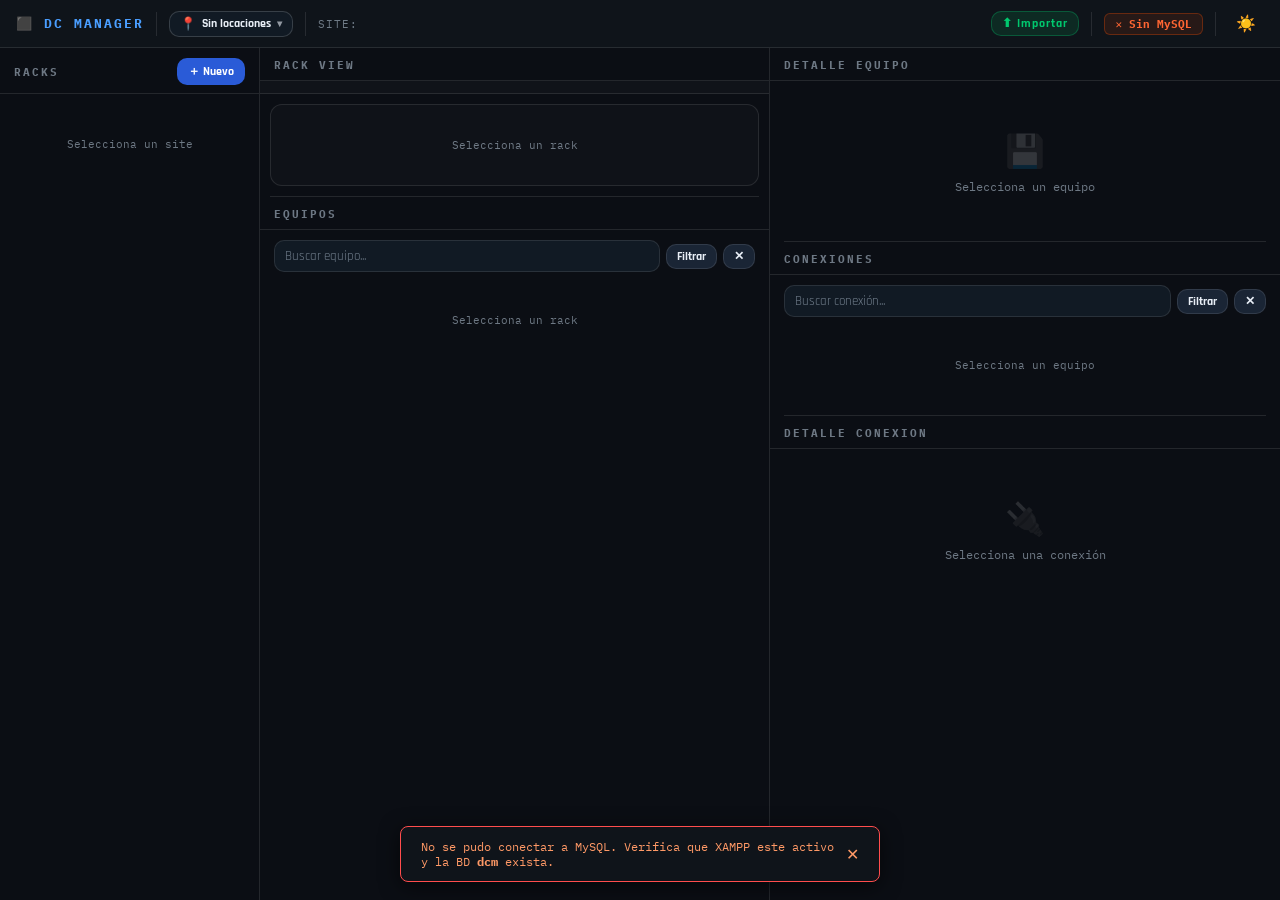
==== dcm/index.html @ 929a7207 "Add files via upload" ====
<!DOCTYPE html>
<html lang="es">
<head>
  <meta charset="UTF-8">
  <meta name="viewport" content="width=device-width, initial-scale=1.0">
  <meta name="theme-color" content="#0f141a">
  <meta name="description" content="Gestión visual de racks, equipos y conexiones de Data Center">
  <meta name="apple-mobile-web-app-capable" content="yes">
  <meta name="apple-mobile-web-app-status-bar-style" content="black-translucent">
  <meta name="apple-mobile-web-app-title" content="DCManager">
  <title>Data Center Manager</title>
  <link rel="manifest" href="manifest.json">
  <link rel="apple-touch-icon" href="icons/icon-192.png">
  <link rel="icon" type="image/png" sizes="192x192" href="icons/icon-192.png">
  <link rel="stylesheet" href="styles.css">
</head>
<body>

<div id="app">

  <!-- ── TOPBAR ──────────────────────────────────────── -->
  <header id="topbar">
    <div class="topbar-logo">⬛ DC Manager</div>
    <div class="topbar-sep"></div>

    <!-- Locacion dropdown -->
    <div id="locacionDropdownWrap"></div>

    <div class="topbar-sep"></div>
    <span class="topbar-site-label">SITE:</span>
    <div class="site-btns" id="siteBtns"></div>
    <div class="topbar-spacer"></div>

    <!-- Importar -->
    <button class="btn sm btn-import" id="btnImport" title="Importar CSV [Alt+I]">⬆ Importar</button>
    <div class="topbar-sep"></div>

    <!-- Indicador MySQL -->
    <span id="syncStatus" class="sync-badge sync-loading">⟳ Conectando…</span>
    <div class="topbar-sep"></div>

    <button class="btn-theme" id="btnTheme" title="Cambiar tema [Alt+T]">☀️</button>
  </header>

  <!-- ── PANEL IZQUIERDO — Lista de Racks ────────────── -->
  <aside id="panel-left">
    <div class="panel-header">
      <span class="panel-title">RACKS</span>
      <button class="btn sm primary" id="btnNewRack" title="Nuevo rack [Alt+R]">＋ Nuevo</button>
    </div>
    <div class="panel-content">
      <div id="rackList" class="rack-list"></div>
    </div>
  </aside>

  <!-- ── PANEL CENTRAL ────────────────────────────────── -->
  <main id="panel-mid">

    <div id="rackViewPanel">
      <div class="panel-header">
        <span class="panel-title" id="rackViewTitle">RACK VIEW</span>
        <button class="btn sm" id="btnEditRack"  style="display:none" title="Editar rack">✏ Rack</button>
        <button class="btn sm primary" id="btnNewEquipo" style="display:none" title="Nuevo equipo [Alt+E]">＋ Equipo</button>
      </div>
      <div id="rackStats" class="rack-stats"></div>
      <div style="padding: 10px;">
        <div id="rackCanvas" class="rack-frame">
          <div class="empty-state">Selecciona un rack en la columna izquierda</div>
        </div>
      </div>
    </div>

    <div class="sep" style="margin: 0 10px;"></div>

    <div>
      <div class="panel-header">
        <span class="panel-title" id="equiposTitle">EQUIPOS</span>
      </div>
      <div class="panel-content">
        <div class="search-row">
          <input type="text" id="searchEq" placeholder="Buscar equipo..." title="Buscar [Ctrl+F]">
          <button class="btn sm" onclick="filterEquipos()">Filtrar</button>
          <button class="btn sm" onclick="clearEquipoFilter()">✕</button>
        </div>
        <div id="equipoList"></div>
      </div>
    </div>

  </main>

  <!-- ── PANEL DERECHO ────────────────────────────────── -->
  <aside id="panel-right">

    <div>
      <div class="panel-header">
        <span class="panel-title">DETALLE EQUIPO</span>
        <button class="btn sm" id="btnEditEquipo" style="display:none" title="Editar equipo">✏ Editar</button>
      </div>
      <div class="panel-content" id="equipoDetail">
        <div class="placeholder">
          <div class="placeholder-icon">💾</div>
          Selecciona un equipo
        </div>
      </div>
    </div>

    <div class="sep" style="margin: 0 14px;"></div>

    <div>
      <div class="panel-header">
        <span class="panel-title" id="conexTitle">CONEXIONES</span>
        <button class="btn sm primary" id="btnNewConex" style="display:none" onclick="openConexModal(null)" title="Nueva conexión [Alt+C]">＋</button>
      </div>
      <div class="panel-content">
        <div class="search-row">
          <input type="text" id="searchConn" placeholder="Buscar conexión...">
          <button class="btn sm" onclick="filterConexiones()">Filtrar</button>
          <button class="btn sm" onclick="clearConnFilter()">✕</button>
        </div>
        <div id="conexList"></div>
      </div>
    </div>

    <div class="sep" style="margin: 0 14px;"></div>

    <div>
      <div class="panel-header">
        <span class="panel-title">DETALLE CONEXION</span>
      </div>
      <div class="panel-content" id="conexDetail">
        <div class="placeholder">
          <div class="placeholder-icon">🔌</div>
          Selecciona una conexión
        </div>
      </div>
    </div>

  </aside>
</div>

<!-- ── MODAL OVERLAY ──────────────────────────────────── -->
<div id="overlay">
  <div class="modal" id="modal">
    <div class="modal-header">
      <span class="modal-title" id="modalTitle">—</span>
      <button class="modal-close" onclick="closeModal()" title="Cerrar [Esc]">✕</button>
    </div>
    <div class="modal-body"   id="modalBody"></div>
    <div class="modal-footer" id="modalFooter"></div>
  </div>
</div>

<script type="module" src="app.js"></script>
</body>
</html>
---- dcm/styles.css ----
/* =========================================================
   styles.css — Data Center Manager PWA
   Inspirado fielmente en el Styles.css original JavaFX
========================================================= */

@import url('https://fonts.googleapis.com/css2?family=Share+Tech+Mono&family=Rajdhani:wght@400;600;700&family=IBM+Plex+Mono:wght@400;700&display=swap');

/* ── Reset + Variables ──────────────────────────────────── */
*, *::before, *::after { box-sizing: border-box; margin: 0; padding: 0; }

:root {
  /* Dark theme (default) */
  --bg:          #0b0e14;
  --bg2:         #0f141a;
  --bg3:         #111a24;
  --bg4:         #1a2535;
  --border:      rgba(255,255,255,0.10);
  --border2:     rgba(255,255,255,0.16);
  --text:        #e8eef6;
  --text2:       #c0cfe0;
  --text3:       rgba(192,207,224,0.55);
  --accent:      #2a5bd7;
  --accent2:     #4a9eff;
  --green:       #00c86e;
  --red:         #ff4d00;
  --mono:        'IBM Plex Mono', 'Share Tech Mono', monospace;
  --sans:        'Rajdhani', sans-serif;
  --unit-h:      34px;
  --radius:      10px;
  --transition:  0.18s ease;
}

/* Light theme override */
body.light {
  --bg:      #eef2f7;
  --bg2:     #f0f4f9;
  --bg3:     #ffffff;
  --bg4:     #dde6f0;
  --border:  rgba(0,0,0,0.12);
  --border2: rgba(0,0,0,0.18);
  --text:    #1a2332;
  --text2:   #2a3d55;
  --text3:   rgba(26,35,50,0.45);
  --accent:  #2a5bd7;
  --accent2: #1133aa;
  --green:   #009940;
  --red:     #cc2200;
}

html, body {
  height: 100%; width: 100%;
  font-family: var(--sans);
  font-size: 14px;
  background: var(--bg);
  color: var(--text);
  overflow: hidden;
}

/* ── Layout ─────────────────────────────────────────────── */
#app {
  display: grid;
  grid-template-columns: 260px 1fr 1fr;
  grid-template-rows: 48px 1fr;
  height: 100vh;
}

#topbar {
  grid-column: 1 / -1;
  grid-row: 1;
  background: var(--bg2);
  border-bottom: 1px solid var(--border);
  display: flex;
  align-items: center;
  padding: 0 16px;
  gap: 12px;
  user-select: none;
  z-index: 100;
}

#panel-left  { grid-column: 1; grid-row: 2; border-right: 1px solid var(--border); overflow-y: auto; }
#panel-mid   { grid-column: 2; grid-row: 2; border-right: 1px solid var(--border); overflow-y: auto; }
#panel-right { grid-column: 3; grid-row: 2; overflow-y: auto; }

@media (max-width: 900px) {
  #app {
    grid-template-columns: 1fr;
    grid-template-rows: 48px auto auto auto;
    height: auto;
    overflow: auto;
  }
  html, body { overflow: auto; }
  #panel-left, #panel-mid, #panel-right {
    border: none;
    border-bottom: 1px solid var(--border);
  }
}

/* ── Topbar ─────────────────────────────────────────────── */
.topbar-logo {
  font-family: var(--mono);
  font-size: 13px;
  font-weight: 700;
  color: var(--accent2);
  letter-spacing: 2px;
  text-transform: uppercase;
  white-space: nowrap;
  flex-shrink: 0;
}
.topbar-sep {
  width: 1px; height: 24px;
  background: var(--border);
  flex-shrink: 0;
}
.topbar-site-label {
  font-size: 11px;
  color: var(--text3);
  font-family: var(--mono);
  letter-spacing: 1px;
}
.site-btns { display: flex; gap: 4px; }

.btn-site {
  font-family: var(--mono);
  font-size: 12px; font-weight: 700;
  padding: 4px 10px;
  background: var(--bg3);
  border: 1px solid var(--border);
  border-radius: 6px;
  color: var(--text2);
  cursor: pointer;
  transition: var(--transition);
}
.btn-site:hover { background: var(--bg4); }
.btn-site.active { background: var(--accent); color: #fff; border-color: transparent; }

.topbar-spacer { flex: 1; }

.btn-theme {
  font-size: 16px; background: none; border: none;
  cursor: pointer; padding: 4px 8px; border-radius: 6px;
  color: var(--text2); transition: var(--transition);
}
.btn-theme:hover { background: var(--bg4); }

/* ── Panel headers ──────────────────────────────────────── */
.panel-header {
  display: flex; align-items: center;
  padding: 10px 14px 8px;
  border-bottom: 1px solid var(--border);
  gap: 8px;
  flex-shrink: 0;
}
.panel-title {
  font-family: var(--mono);
  font-size: 11px; font-weight: 700;
  color: var(--text3);
  letter-spacing: 2px;
  text-transform: uppercase;
  flex: 1;
}
.panel-content { padding: 10px 14px; }

/* ── Buttons ────────────────────────────────────────────── */
.btn {
  font-family: var(--sans);
  font-size: 13px; font-weight: 700;
  padding: 7px 14px;
  background: var(--bg4);
  border: 1px solid var(--border);
  border-radius: var(--radius);
  color: var(--text);
  cursor: pointer;
  transition: var(--transition);
  white-space: nowrap;
}
.btn:hover  { background: var(--bg3); border-color: var(--border2); }
.btn:active { opacity: 0.8; }
.btn.primary { background: var(--accent); border-color: transparent; color: #fff; }
.btn.primary:hover { background: #3568e5; }
.btn.danger  { background: rgba(255,77,0,0.12); border-color: rgba(255,77,0,0.3); color: #ff6633; }
.btn.danger:hover { background: rgba(255,77,0,0.22); }
.btn.sm { padding: 4px 10px; font-size: 12px; }
.btn:disabled { opacity: 0.4; cursor: not-allowed; }

/* ── Inputs ─────────────────────────────────────────────── */
input[type=text],
input[type=number],
select,
textarea {
  font-family: var(--sans);
  font-size: 13px;
  padding: 7px 10px;
  background: var(--bg3);
  border: 1px solid var(--border);
  border-radius: var(--radius);
  color: var(--text);
  outline: none;
  width: 100%;
  transition: border-color var(--transition);
}
input::placeholder { color: var(--text3); }
input:focus, select:focus, textarea:focus { border-color: var(--accent2); }

/* ── Rack list ──────────────────────────────────────────── */
.rack-list { display: flex; flex-direction: column; gap: 4px; }

.rack-item {
  display: flex; align-items: center; gap: 8px;
  padding: 8px 10px;
  border-radius: 8px;
  cursor: pointer;
  border: 1px solid transparent;
  transition: var(--transition);
}
.rack-item:hover    { background: rgba(255,255,255,0.04); border-color: var(--border); }
.rack-item.selected { background: rgba(42,91,215,0.15);   border-color: rgba(42,91,215,0.4); }

.rack-id {
  font-family: var(--mono);
  font-size: 11px; font-weight: 700;
  color: var(--accent2); min-width: 36px;
}
.rack-info  { flex: 1; min-width: 0; }
.rack-name  { font-size: 13px; font-weight: 700; color: var(--text); white-space: nowrap; overflow: hidden; text-overflow: ellipsis; }
.rack-meta  { font-size: 11px; color: var(--text3); font-family: var(--mono); }
.rack-ubadge {
  font-family: var(--mono); font-size: 10px;
  padding: 2px 6px; background: var(--bg3);
  border: 1px solid var(--border); border-radius: 4px;
  color: var(--text3); flex-shrink: 0;
}

/* ── Rack visual view ───────────────────────────────────── */
.rack-frame {
  background: rgba(255,255,255,0.02);
  border: 1px solid var(--border);
  border-radius: 12px;
  overflow: hidden;
}
/* equivalente a .rack-chassis del CSS original */
body.light .rack-frame {
  background: rgba(0,0,0,0.02);
  border-color: rgba(0,0,0,0.14);
}

.rack-stats {
  display: flex; gap: 12px;
  padding: 6px 10px;
  background: rgba(255,255,255,0.02);
  border-bottom: 1px solid var(--border);
  font-family: var(--mono); font-size: 10px; color: var(--text3);
  flex-wrap: wrap;
}
.rack-stat-val { color: var(--text2); font-weight: 700; }

/* U slots */
.rack-unit {
  display: flex; align-items: center;
  height: var(--unit-h);
  border-bottom: 1px solid rgba(255,255,255,0.06);
  transition: background var(--transition);
  cursor: pointer;
  padding: 0 4px;
}
.rack-unit:hover { background: rgba(255,255,255,0.05); }
body.light .rack-unit { border-bottom-color: rgba(0,0,0,0.06); }
body.light .rack-unit:hover { background: rgba(0,0,0,0.04); }

.rack-unit-empty { background: rgba(255,255,255,0.01); }
body.light .rack-unit-empty { background: rgba(0,0,0,0.01); }

.u-num {
  font-family: var(--mono); font-size: 10px; font-weight: 700;
  color: rgba(232,238,246,0.4); min-width: 26px; padding-left: 4px;
  flex-shrink: 0;
}
body.light .u-num { color: rgba(26,35,50,0.35); }

.screw { font-size: 9px; color: #252525; flex-shrink: 0; padding: 0 3px; }
body.light .screw { color: #8a9aaa; }

.slot-empty-text {
  font-family: var(--mono); font-size: 10px;
  color: rgba(232,238,246,0.25); flex: 1;
  overflow: hidden; text-overflow: ellipsis; white-space: nowrap;
}
body.light .slot-empty-text { color: rgba(26,35,50,0.25); }

.install-hint {
  font-family: var(--mono); font-size: 9px;
  color: rgba(74,158,255,0.0); transition: color var(--transition);
}
.rack-unit:hover .install-hint { color: rgba(74,158,255,0.7); }

/* Equipo block */
.equipo-block {
  border: 1px solid var(--border2);
  border-radius: 10px; overflow: hidden;
  background: rgba(255,255,255,0.04);
  cursor: pointer; transition: var(--transition);
  margin: 1px 0;
}
.equipo-block:hover   { background: rgba(255,255,255,0.07); }
.equipo-block.selected { border-color: rgba(42,91,215,0.8); background: rgba(42,91,215,0.12); }

body.light .equipo-block         { background: rgba(255,255,255,0.7); border-color: rgba(0,0,0,0.14); }
body.light .equipo-block:hover   { background: rgba(255,255,255,0.85); }
body.light .equipo-block.selected { border-color: rgba(42,91,215,0.85); background: rgba(42,91,215,0.10); }

/* LED strip */
.led-strip { width: 5px; flex-shrink: 0; align-self: stretch; }
.led-active   { background: #00c86e; box-shadow: 0 0 6px #00c86e88; }
.led-error    { background: #ff4d00; box-shadow: 0 0 6px #ff4d0088; }
.led-inactive { background: #333; }

body.light .led-active   { background: #009940; box-shadow: 0 0 4px #00994066; }
body.light .led-error    { background: #cc2200; box-shadow: 0 0 4px #cc220066; }
body.light .led-inactive { background: #ccc; }

.eq-header {
  display: flex; align-items: center;
  height: var(--unit-h);
  padding: 0 8px 0 0;
  border-bottom: 1px solid rgba(255,255,255,0.07);
  gap: 6px;
}
body.light .eq-header { border-bottom-color: rgba(0,0,0,0.07); }

.eq-name  { font-family: var(--mono); font-size: 11px; font-weight: 700; color: var(--text); min-width: 80px; white-space: nowrap; overflow: hidden; text-overflow: ellipsis; }
.eq-model { font-family: var(--mono); font-size: 9px; color: #404858; flex: 1; overflow: hidden; text-overflow: ellipsis; white-space: nowrap; }
body.light .eq-model { color: #8899bb; }
.eq-svc   { font-family: var(--mono); font-size: 9px; font-weight: 700; color: #386888; white-space: nowrap; }
body.light .eq-svc { color: #2a5a88; }

.eq-line {
  display: flex; align-items: center;
  height: var(--unit-h);
  border-bottom: 1px solid rgba(255,255,255,0.05);
}
body.light .eq-line { border-bottom-color: rgba(0,0,0,0.05); }

.eq-vent { font-family: var(--mono); font-size: 9px; color: #1a1a1a; flex: 1; padding: 0 6px; overflow: hidden; white-space: nowrap; }
body.light .eq-vent { color: #b0bcc8; }
.u-sec   { font-family: var(--mono); font-size: 9px; font-weight: 700; color: #282828; padding-right: 6px; }
body.light .u-sec { color: #7a8a99; }

.rack-led-divider { width: 2px; height: 26px; background: #0a0a0a; flex-shrink: 0; }
body.light .rack-led-divider { background: #ccd5de; }

/* Port badges */
.port-badge {
  font-family: var(--mono); font-size: 9px;
  padding: 1px 5px; border-radius: 3px; border: 1px solid;
  white-space: nowrap; flex-shrink: 0;
}
.port-eth    { background: linear-gradient(to bottom,#102048,#081430); border-color:#1848a0; color:#4088ff; }
.port-fiber  { background: linear-gradient(to bottom,#3a1800,#200e00); border-color:#804800; color:#ff8828; }
.port-serial { background: linear-gradient(to bottom,#0a2810,#051408); border-color:#206040; color:#30c860; }
.port-generic { background: #1e1e1e; border-color:#383838; color:#787878; }

body.light .port-eth    { background:#e8eeff; border-color:#2244bb; color:#1133aa; }
body.light .port-fiber  { background:#fff3e0; border-color:#cc7700; color:#aa4400; }
body.light .port-serial { background:#e8f5ec; border-color:#2a8050; color:#1a6030; }
body.light .port-generic { background:#f0f0f0; border-color:#aaa; color:#555; }

/* ── Pills ──────────────────────────────────────────────── */
.pill {
  display: inline-block;
  font-family: var(--mono); font-size: 10px; font-weight: 700;
  padding: 2px 8px; border-radius: 999px;
  border: 1px solid rgba(255,255,255,0.14);
  color: var(--text2); white-space: nowrap; flex-shrink: 0;
}
.pill-active   { background: rgba(0,200,110,0.15); border-color: rgba(0,200,110,0.35); color: #00c86e; }
.pill-inactive { background: rgba(255,255,255,0.06); border-color: rgba(255,255,255,0.12); }
.pill-error    { background: rgba(255,77,0,0.15); border-color: rgba(255,77,0,0.35); color: #ff6633; }

body.light .pill { border-color: rgba(0,0,0,0.14); color: var(--text2); }
body.light .pill-active   { background: rgba(0,160,80,0.12); border-color: rgba(0,160,80,0.3); color: #007030; }
body.light .pill-inactive { background: rgba(0,0,0,0.06); border-color: rgba(0,0,0,0.12); }
body.light .pill-error    { background: rgba(200,40,0,0.10); border-color: rgba(200,40,0,0.28); color: #aa2200; }

/* ── Equipo list ────────────────────────────────────────── */
.eq-list-item {
  display: flex; align-items: center; gap: 8px;
  padding: 8px 10px; border-radius: 8px;
  border: 1px solid transparent; cursor: pointer;
  transition: var(--transition);
}
.eq-list-item:hover    { background: rgba(255,255,255,0.04); border-color: var(--border); }
.eq-list-item.selected { background: rgba(42,91,215,0.12); border-color: rgba(42,91,215,0.35); }

.eq-u-badge {
  font-family: var(--mono); font-size: 10px; font-weight: 700;
  padding: 2px 7px; border-radius: 5px;
  background: var(--bg4); border: 1px solid var(--border);
  color: var(--text3); min-width: 36px; text-align: center;
}
.eq-list-name  { font-weight: 700; font-size: 13px; min-width: 90px; white-space: nowrap; overflow: hidden; text-overflow: ellipsis; }
.eq-list-model { font-size: 11px; color: var(--text3); font-family: var(--mono); flex: 1; white-space: nowrap; overflow: hidden; text-overflow: ellipsis; }

/* ── Detail panel ───────────────────────────────────────── */
.detail-box {
  background: rgba(255,255,255,0.02);
  border: 1px solid var(--border);
  border-radius: 10px; padding: 12px;
}
body.light .detail-box { background: rgba(0,0,0,0.02); }

.detail-row {
  display: flex; gap: 8px; align-items: flex-start;
  padding: 4px 0; border-bottom: 1px solid rgba(255,255,255,0.04);
}
.detail-row:last-child { border-bottom: none; }
body.light .detail-row { border-bottom-color: rgba(0,0,0,0.05); }

.detail-key {
  font-family: var(--mono); font-size: 10px; font-weight: 700;
  color: var(--text3); min-width: 90px;
  padding-top: 1px; letter-spacing: 0.5px;
}
.detail-val { font-size: 13px; color: var(--text); word-break: break-all; flex: 1; }

/* ── Conexion list ──────────────────────────────────────── */
.conn-item {
  display: flex; align-items: center; gap: 8px;
  padding: 7px 10px; border-radius: 8px;
  border: 1px solid transparent; cursor: pointer;
  transition: var(--transition);
}
.conn-item:hover    { background: rgba(255,255,255,0.04); border-color: var(--border); }
.conn-item.selected { background: rgba(42,91,215,0.12); border-color: rgba(42,91,215,0.35); }

.led-dot { font-size: 10px; flex-shrink: 0; }
.led-dot-activo   { color: #00c86e; text-shadow: 0 0 6px #00c86e; }
.led-dot-error    { color: #ff4d00; text-shadow: 0 0 6px #ff4d00; }
.led-dot-inactivo { color: #444; }
body.light .led-dot-activo   { color: #009940; text-shadow: 0 0 4px #009940; }
body.light .led-dot-error    { color: #cc2200; text-shadow: 0 0 4px #cc2200; }
body.light .led-dot-inactivo { color: #aaa; }

.conn-id    { font-family: var(--mono); font-size: 10px; color: var(--text3); min-width: 60px; }
.conn-arrow { font-family: var(--mono); font-size: 9px; color: #2a4a5a; flex-shrink: 0; }
body.light .conn-arrow { color: #8899bb; }
.conn-dest  { font-family: var(--mono); font-size: 11px; font-weight: 700; color: #5888a8; flex: 1; white-space: nowrap; overflow: hidden; text-overflow: ellipsis; }
body.light .conn-dest { color: #224488; }

/* ── Modal ──────────────────────────────────────────────── */
#overlay {
  position: fixed; inset: 0;
  background: rgba(0,0,0,0.65);
  z-index: 500; display: none;
  align-items: center; justify-content: center;
}
#overlay.active { display: flex; }

.modal {
  background: var(--bg2);
  border: 1px solid var(--border2);
  border-radius: 14px;
  width: 480px; max-width: 95vw;
  max-height: 92vh; overflow-y: auto;
  display: flex; flex-direction: column;
  animation: fadeUp 0.18s ease;
}
@keyframes fadeUp {
  from { opacity: 0; transform: translateY(16px); }
  to   { opacity: 1; transform: none; }
}

.modal-header {
  display: flex; align-items: center; gap: 8px;
  padding: 16px 18px 12px;
  border-bottom: 1px solid var(--border);
  flex-shrink: 0;
}
.modal-title {
  font-family: var(--mono); font-size: 12px; font-weight: 700;
  color: var(--text); letter-spacing: 1px; flex: 1;
}
.modal-close {
  background: none; border: none; color: var(--text3);
  font-size: 18px; cursor: pointer; padding: 0 4px;
  transition: color var(--transition);
}
.modal-close:hover { color: var(--text); }

.modal-body   { padding: 16px 18px; flex: 1; }
.modal-footer {
  padding: 12px 18px 16px;
  border-top: 1px solid var(--border);
  display: flex; justify-content: flex-end; gap: 8px;
  flex-shrink: 0;
}

.form-grid {
  display: grid;
  grid-template-columns: 100px 1fr;
  gap: 8px 10px;
  align-items: center;
}
.form-label {
  font-family: var(--mono); font-size: 11px; font-weight: 700;
  color: var(--text3); text-align: right; letter-spacing: 0.5px;
}

/* ── Slot grid ──────────────────────────────────────────── */
.slot-grid {
  display: grid;
  grid-template-columns: repeat(5, 1fr);
  gap: 4px; max-height: 220px; overflow-y: auto;
  padding: 6px;
  background: rgba(255,255,255,0.02);
  border: 1px solid var(--border); border-radius: 8px;
}
.slot-btn {
  font-family: var(--mono); font-size: 10px; font-weight: 700;
  padding: 5px 4px; border-radius: 5px;
  border: 1px solid var(--border);
  background: var(--bg3); color: var(--text2);
  cursor: pointer; text-align: center;
  transition: var(--transition);
}
.slot-btn:hover    { background: var(--bg4); }
.slot-btn.selected { background: #1a3d6e; border-color: #4a9eff; color: #fff; }
.slot-btn.occupied { background: #3a1a1a; border-color: rgba(255,80,0,0.4); color: #ff7070; cursor: not-allowed; }

body.light .slot-btn.occupied { background: #fde8e8; border-color: rgba(200,40,0,0.3); color: #aa2200; }

/* ── Alert / Confirm ────────────────────────────────────── */
.alert-overlay {
  position: fixed; inset: 0;
  background: rgba(0,0,0,0.7);
  z-index: 1000;
  display: flex; align-items: center; justify-content: center;
}
.alert-box {
  background: var(--bg2);
  border: 1px solid var(--border2);
  border-radius: 12px;
  padding: 22px 24px;
  max-width: 380px; width: 90vw;
  animation: fadeUp 0.15s ease;
}
.alert-msg  { font-size: 14px; color: var(--text); margin-bottom: 18px; line-height: 1.6; }
.alert-btns { display: flex; justify-content: flex-end; gap: 8px; }

/* ── Context menu ───────────────────────────────────────── */
.ctx-menu {
  position: fixed;
  background: var(--bg2);
  border: 1px solid var(--border2);
  border-radius: 8px; padding: 4px;
  z-index: 999; min-width: 190px;
  box-shadow: 0 8px 32px rgba(0,0,0,0.6);
  animation: fadeUp 0.12s ease;
}
.ctx-item {
  font-size: 13px; padding: 8px 12px;
  border-radius: 5px; cursor: pointer;
  color: var(--text); transition: background var(--transition);
}
.ctx-item:hover        { background: rgba(255,255,255,0.06); }
.ctx-item.danger       { color: #ff6633; }
.ctx-item.danger:hover { background: rgba(255,77,0,0.10); }
.ctx-sep { height: 1px; background: var(--border); margin: 4px 0; }

/* ── Misc helpers ───────────────────────────────────────── */
.section-label {
  font-family: var(--mono); font-size: 10px; font-weight: 700;
  color: var(--text3); letter-spacing: 1.5px; text-transform: uppercase;
  margin: 12px 0 6px;
}
.section-label:first-child { margin-top: 0; }

.hint      { font-size: 11px; color: var(--text3); font-family: var(--mono); }
.error-text { font-size: 12px; color: #ff4d4d; font-weight: 700; margin-top: 6px; }
body.light .error-text { color: #cc2200; }

.search-row { display: flex; gap: 6px; align-items: center; margin-bottom: 8px; }
.search-row input { flex: 1; }

.action-row { display: flex; gap: 6px; flex-wrap: wrap; margin-top: 10px; }
.sep        { height: 1px; background: var(--border); margin: 10px 0; }

.empty-state {
  text-align: center; padding: 28px;
  font-family: var(--mono); font-size: 11px;
  color: var(--text3); line-height: 2.2;
}
.placeholder {
  display: flex; flex-direction: column;
  align-items: center; justify-content: center;
  height: 140px; color: var(--text3);
  font-family: var(--mono); font-size: 12px;
  text-align: center; gap: 8px;
}
.placeholder-icon { font-size: 32px; opacity: 0.3; }

/* ── Scrollbars ─────────────────────────────────────────── */
::-webkit-scrollbar { width: 6px; height: 6px; }
::-webkit-scrollbar-track { background: transparent; }
::-webkit-scrollbar-thumb { background: rgba(255,255,255,0.12); border-radius: 3px; }
body.light ::-webkit-scrollbar-thumb { background: rgba(0,0,0,0.14); }

/* ── Indicador de estado MySQL ──────────────────────────── */
.sync-badge {
  font-family: var(--mono);
  font-size: 11px; font-weight: 700;
  padding: 3px 10px; border-radius: 6px;
  border: 1px solid;
  white-space: nowrap;
  flex-shrink: 0;
  transition: var(--transition);
}
.sync-loading { background: rgba(74,158,255,0.10); border-color: rgba(74,158,255,0.30); color: #4a9eff; }
.sync-ok      { background: rgba(0,200,110,0.10);  border-color: rgba(0,200,110,0.30);  color: #00c86e; }
.sync-offline { background: rgba(255,255,255,0.05);border-color: rgba(255,255,255,0.15);color: var(--text3); }
.sync-error   { background: rgba(255,77,0,0.10);   border-color: rgba(255,77,0,0.30);   color: #ff6633; }

body.light .sync-ok      { background: rgba(0,160,80,0.10);  border-color: rgba(0,160,80,0.25);  color: #007030; }
body.light .sync-error   { background: rgba(200,40,0,0.08);  border-color: rgba(200,40,0,0.25);  color: #aa2200; }
body.light .sync-offline { background: rgba(0,0,0,0.04);     border-color: rgba(0,0,0,0.14);     color: var(--text3); }
body.light .sync-loading { background: rgba(42,91,215,0.08); border-color: rgba(42,91,215,0.25); color: var(--accent); }

/* ── Botones de acción en rack items ────────────────────── */
.rack-actions {
  display: flex;
  gap: 3px;
  opacity: 0;
  transition: opacity var(--transition);
  flex-shrink: 0;
}
.rack-item:hover .rack-actions,
.rack-item.selected .rack-actions {
  opacity: 1;
}
.btn-rack-edit,
.btn-rack-delete {
  background: none;
  border: 1px solid var(--border);
  border-radius: 5px;
  padding: 2px 6px;
  font-size: 12px;
  cursor: pointer;
  color: var(--text2);
  transition: var(--transition);
  line-height: 1.4;
}
.btn-rack-edit:hover   { background: rgba(42,91,215,0.2); border-color: rgba(42,91,215,0.4); }
.btn-rack-delete:hover { background: rgba(255,77,0,0.15); border-color: rgba(255,77,0,0.35); color: #ff6633; }

/* ── Import Button ───────────────────────────────────────── */
.btn-import {
  background: rgba(0,200,110,0.12);
  border-color: rgba(0,200,110,0.3);
  color: #00c86e;
  letter-spacing: 1px;
}
.btn-import:hover { background: rgba(0,200,110,0.22); border-color: rgba(0,200,110,0.5); }
body.light .btn-import { background: rgba(0,160,80,0.10); border-color: rgba(0,160,80,0.3); color: #007030; }

/* ── Import Modal ────────────────────────────────────────── */
.import-tabs {
  display: flex; gap: 4px; margin-bottom: 16px;
}
.import-tab {
  flex: 1; padding: 8px 0; font-family: var(--mono);
  font-size: 11px; font-weight: 700; letter-spacing: 1.5px;
  text-transform: uppercase; text-align: center;
  background: var(--bg3); border: 1px solid var(--border);
  border-radius: var(--radius); color: var(--text3);
  cursor: pointer; transition: var(--transition);
}
.import-tab:hover { background: var(--bg4); color: var(--text); }
.import-tab.active {
  background: rgba(42,91,215,0.18); border-color: rgba(42,91,215,0.5);
  color: #fff;
}
.import-drop-zone {
  border: 2px dashed var(--border2); border-radius: 10px;
  padding: 28px 20px; text-align: center;
  font-family: var(--mono); font-size: 12px; color: var(--text3);
  cursor: pointer; transition: var(--transition);
  background: rgba(255,255,255,0.01);
}
.import-drop-zone:hover, .import-drop-zone.dragover {
  border-color: rgba(42,91,215,0.6);
  background: rgba(42,91,215,0.06);
  color: var(--text);
}
.import-drop-zone .drop-icon { font-size: 28px; margin-bottom: 8px; }
.import-preview {
  margin-top: 14px; max-height: 220px; overflow-y: auto;
  border: 1px solid var(--border); border-radius: 8px;
  font-family: var(--mono); font-size: 11px;
}
.import-preview table {
  width: 100%; border-collapse: collapse;
}
.import-preview th {
  position: sticky; top: 0;
  background: var(--bg3); color: var(--text3);
  padding: 5px 8px; text-align: left;
  border-bottom: 1px solid var(--border2);
  font-size: 10px; letter-spacing: 1px; text-transform: uppercase;
}
.import-preview td {
  padding: 4px 8px; border-bottom: 1px solid rgba(255,255,255,0.04);
  color: var(--text); max-width: 160px;
  white-space: nowrap; overflow: hidden; text-overflow: ellipsis;
}
.import-preview tr:hover td { background: rgba(255,255,255,0.03); }
.import-preview .cell-na { color: var(--text3); font-style: italic; }
.import-preview .cell-ok { color: #00c86e; }
.import-preview .cell-warn { color: #ffaa33; }
.import-stats {
  display: flex; gap: 12px; margin-top: 10px; flex-wrap: wrap;
}
.import-stat {
  font-family: var(--mono); font-size: 11px;
  padding: 4px 10px; border-radius: 5px;
  background: var(--bg3); border: 1px solid var(--border);
  color: var(--text3);
}
.import-stat b { color: var(--text); }
.import-hint {
  font-family: var(--mono); font-size: 10px; color: var(--text3);
  margin-top: 10px; line-height: 1.8;
}
.import-result {
  margin-top: 12px; padding: 10px 14px;
  border-radius: 8px; font-family: var(--mono); font-size: 12px;
  display: none;
}
.import-result.ok    { background: rgba(0,200,110,0.10); border: 1px solid rgba(0,200,110,0.3); color: #00c86e; }
.import-result.error { background: rgba(255,77,0,0.10);  border: 1px solid rgba(255,77,0,0.3);  color: #ff6633; }

/* ════════════════════════════════════════════════════════
   LOCACION DROPDOWN
   ════════════════════════════════════════════════════════ */
.loc-dropdown { position: relative; }

.loc-dropdown-btn {
  display: flex; align-items: center; gap: 6px;
  background: var(--bg3); border: 1px solid var(--border2);
  border-radius: var(--radius); padding: 4px 10px;
  color: var(--text); font-size: 12px; font-weight: 700;
  font-family: var(--sans); cursor: pointer;
  transition: var(--transition); white-space: nowrap;
  max-width: 180px;
}
.loc-dropdown-btn:hover { background: var(--bg4); border-color: var(--accent); }
.loc-icon  { font-size: 13px; flex-shrink: 0; }
.loc-arrow { font-size: 10px; opacity: .6; flex-shrink: 0; transition: transform var(--transition); }
#locDropdownMenu.open ~ .loc-dropdown-btn .loc-arrow,
.loc-dropdown-btn:has(+ .loc-dropdown-menu.open) .loc-arrow { transform: rotate(180deg); }

#locDropdownLabel { overflow: hidden; text-overflow: ellipsis; white-space: nowrap; max-width: 120px; }

.loc-dropdown-menu {
  display: none; position: absolute; top: calc(100% + 6px); left: 0;
  min-width: 240px; background: var(--bg2);
  border: 1px solid var(--border2); border-radius: 10px;
  padding: 4px; z-index: 500;
  box-shadow: 0 8px 32px rgba(0,0,0,0.5);
  animation: fadeUp 0.12s ease;
}
.loc-dropdown-menu.open { display: block; }

.loc-menu-item {
  display: flex; align-items: center; justify-content: space-between;
  padding: 8px 10px; border-radius: 6px; cursor: pointer;
  font-size: 13px; color: var(--text);
  transition: background var(--transition);
}
.loc-menu-item:hover  { background: rgba(255,255,255,0.06); }
.loc-menu-item.active { background: rgba(42,91,215,0.15); color: #fff; }
.loc-menu-name { flex: 1; overflow: hidden; text-overflow: ellipsis; white-space: nowrap; }

.loc-menu-actions { display: flex; gap: 2px; opacity: 0; transition: opacity var(--transition); flex-shrink: 0; }
.loc-menu-item:hover .loc-menu-actions { opacity: 1; }
.loc-menu-btn {
  background: none; border: none; cursor: pointer; padding: 2px 5px;
  border-radius: 4px; font-size: 12px; color: var(--text3);
  transition: var(--transition);
}
.loc-menu-btn:hover       { background: rgba(255,255,255,0.1); color: var(--text); }
.loc-menu-btn.danger:hover{ background: rgba(255,77,0,0.15); color: #ff6633; }

.loc-menu-sep    { height: 1px; background: var(--border); margin: 4px 0; }
.loc-menu-action { color: var(--accent2); font-weight: 700; font-size: 12px; font-family: var(--mono); }
.loc-menu-action:hover { background: rgba(42,91,215,0.1); }

/* Site add button */
.btn-site-add {
  background: transparent !important;
  border: 1px dashed var(--border2) !important;
  color: var(--text3) !important;
  padding: 3px 8px !important;
}
.btn-site-add:hover { border-color: var(--accent2) !important; color: var(--accent2) !important; background: rgba(42,91,215,0.08) !important; }

body.light .loc-dropdown-btn { background: rgba(0,0,0,0.06); }
body.light .loc-dropdown-menu { background: #fff; box-shadow: 0 8px 32px rgba(0,0,0,0.15); }
body.light .loc-menu-item:hover { background: rgba(0,0,0,0.04); }
body.light .loc-menu-item.active { background: rgba(42,91,215,0.10); }
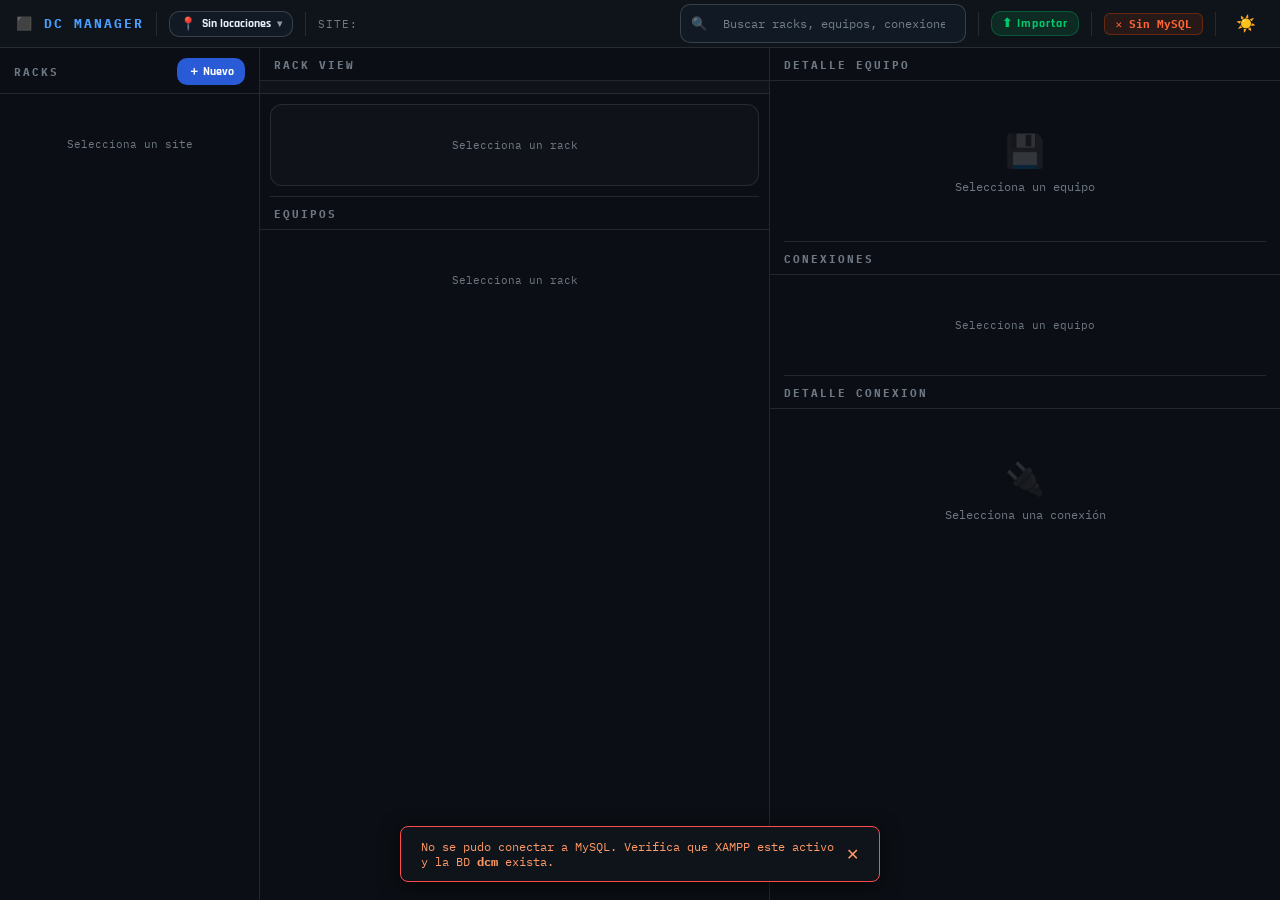
==== commit 1a279e99: "Add files via upload" ====
--- a/dcm/index.html
+++ b/dcm/index.html
@@ -31,8 +31,20 @@
     <div class="site-btns" id="siteBtns"></div>
     <div class="topbar-spacer"></div>
 
+    <!-- Barra de busqueda global -->
+    <div class="global-search-wrap" id="globalSearchWrap">
+      <div class="global-search-box">
+        <span class="search-icon">🔍</span>
+        <input type="text" id="globalSearch" placeholder="Buscar racks, equipos, conexiones..." autocomplete="off">
+        <button class="search-clear-btn" id="searchClearBtn" title="Limpiar">✕</button>
+      </div>
+      <div class="search-dropdown" id="searchDropdown"></div>
+    </div>
+
+    <div class="topbar-sep"></div>
+
     <!-- Importar -->
-    <button class="btn sm btn-import" id="btnImport" title="Importar CSV [Alt+I]">⬆ Importar</button>
+    <button class="btn sm btn-import" id="btnImport" title="Importar CSV">⬆ Importar</button>
     <div class="topbar-sep"></div>
 
     <!-- Indicador MySQL -->
@@ -77,11 +89,7 @@
         <span class="panel-title" id="equiposTitle">EQUIPOS</span>
       </div>
       <div class="panel-content">
-        <div class="search-row">
-          <input type="text" id="searchEq" placeholder="Buscar equipo..." title="Buscar [Ctrl+F]">
-          <button class="btn sm" onclick="filterEquipos()">Filtrar</button>
-          <button class="btn sm" onclick="clearEquipoFilter()">✕</button>
-        </div>
+
         <div id="equipoList"></div>
       </div>
     </div>
@@ -112,11 +120,7 @@
         <button class="btn sm primary" id="btnNewConex" style="display:none" onclick="openConexModal(null)" title="Nueva conexión [Alt+C]">＋</button>
       </div>
       <div class="panel-content">
-        <div class="search-row">
-          <input type="text" id="searchConn" placeholder="Buscar conexión...">
-          <button class="btn sm" onclick="filterConexiones()">Filtrar</button>
-          <button class="btn sm" onclick="clearConnFilter()">✕</button>
-        </div>
+
         <div id="conexList"></div>
       </div>
     </div>
--- a/dcm/styles.css
+++ b/dcm/styles.css
@@ -805,3 +805,143 @@
 body.light .loc-dropdown-menu { background: #fff; box-shadow: 0 8px 32px rgba(0,0,0,0.15); }
 body.light .loc-menu-item:hover { background: rgba(0,0,0,0.04); }
 body.light .loc-menu-item.active { background: rgba(42,91,215,0.10); }
+
+/* ── Import: nuevos estilos preview ── */
+.preview-section-title {
+  font-family: var(--mono); font-size: 11px; font-weight: 700;
+  color: var(--accent2); letter-spacing: 0.08em;
+  margin: 14px 0 6px; padding: 4px 8px;
+  background: rgba(42,91,215,0.08); border-left: 3px solid var(--accent2);
+  border-radius: 0 4px 4px 0;
+}
+.cell-new  { color: #66ffaa; font-weight: 700; }
+.cell-warn { color: #ffaa33; font-weight: 700; }
+
+.import-hint-block {
+  font-family: var(--mono); font-size: 11px; line-height: 1.8;
+  color: var(--text3); margin-bottom: 14px;
+  padding: 10px 12px; background: var(--bg3);
+  border: 1px solid var(--border); border-radius: 8px;
+}
+.hint-col {
+  display: inline-block; padding: 1px 6px; margin: 1px 2px;
+  background: rgba(42,91,215,0.15); border: 1px solid rgba(42,91,215,0.3);
+  border-radius: 4px; color: #aac4ff; font-size: 10px;
+}
+.hint-sep { color: var(--border2); margin: 0 4px; font-size: 14px; }
+
+.import-result.warn {
+  background: rgba(255,170,51,0.08);
+  border-color: rgba(255,170,51,0.3);
+  color: #ffaa33;
+}
+
+/* ════════════════════════════════════════════════════════
+   GLOBAL SEARCH BAR
+   ════════════════════════════════════════════════════════ */
+.global-search-wrap {
+  position: relative;
+  flex: 1;
+  max-width: 380px;
+  min-width: 180px;
+}
+
+.global-search-box {
+  display: flex; align-items: center; gap: 6px;
+  background: var(--bg3);
+  border: 1px solid var(--border2);
+  border-radius: var(--radius);
+  padding: 4px 10px;
+  transition: var(--transition);
+}
+.global-search-box:focus-within {
+  border-color: var(--accent);
+  background: var(--bg4);
+  box-shadow: 0 0 0 2px rgba(42,91,215,0.15);
+}
+
+.search-icon { font-size: 13px; opacity: .5; flex-shrink: 0; }
+
+.global-search-box input {
+  flex: 1;
+  background: none; border: none; outline: none;
+  color: var(--text); font-family: var(--mono); font-size: 12px;
+  min-width: 0;
+}
+.global-search-box input::placeholder { color: var(--text3); }
+
+.search-clear-btn {
+  display: none;
+  background: none; border: none; cursor: pointer;
+  color: var(--text3); font-size: 12px; padding: 0 2px;
+  line-height: 1; flex-shrink: 0;
+  transition: color var(--transition);
+}
+.search-clear-btn:hover { color: var(--text); }
+
+/* Dropdown */
+.search-dropdown {
+  display: none;
+  position: absolute; top: calc(100% + 6px); left: 0; right: 0;
+  background: var(--bg2);
+  border: 1px solid var(--border2);
+  border-radius: 10px;
+  max-height: 420px; overflow-y: auto;
+  z-index: 600;
+  box-shadow: 0 12px 40px rgba(0,0,0,0.55);
+  animation: fadeUp 0.1s ease;
+}
+.search-dropdown.open { display: block; }
+
+.search-scope-row {
+  display: flex; align-items: center; justify-content: space-between;
+  padding: 8px 12px 6px;
+  border-bottom: 1px solid var(--border);
+}
+.search-scope-pill {
+  font-family: var(--mono); font-size: 10px; font-weight: 700;
+  padding: 2px 8px; border-radius: 20px;
+  background: rgba(42,91,215,0.15); color: var(--accent2);
+  border: 1px solid rgba(42,91,215,0.3);
+}
+.search-scope-all { background: rgba(255,255,255,0.06); color: var(--text3); border-color: var(--border); }
+.search-total { font-family: var(--mono); font-size: 10px; color: var(--text3); }
+
+.search-group-label {
+  font-family: var(--mono); font-size: 10px; font-weight: 700;
+  letter-spacing: 0.08em; color: var(--text3);
+  padding: 8px 12px 4px;
+  border-top: 1px solid var(--border);
+}
+.search-group-label:first-of-type { border-top: none; }
+
+.search-result-item {
+  display: flex; align-items: center; gap: 8px;
+  padding: 8px 12px; cursor: pointer;
+  transition: background var(--transition);
+}
+.search-result-item:hover,
+.search-result-item.focused { background: rgba(42,91,215,0.10); }
+
+.sr-icon   { font-size: 14px; flex-shrink: 0; }
+.sr-main   { font-family: var(--mono); font-size: 12px; font-weight: 700; color: var(--text); flex-shrink: 0; }
+.sr-sub    { font-family: var(--mono); font-size: 10px; color: var(--text3); flex: 1; overflow: hidden; text-overflow: ellipsis; white-space: nowrap; }
+.sr-badge  { font-family: var(--mono); font-size: 10px; color: var(--accent2); font-weight: 700; flex-shrink: 0; }
+.sr-pill   { flex-shrink: 0; font-size: 9px; padding: 1px 6px; }
+
+.search-empty {
+  padding: 16px 12px; text-align: center;
+  font-family: var(--mono); font-size: 12px; color: var(--text3);
+}
+.search-more {
+  padding: 4px 12px 8px;
+  font-family: var(--mono); font-size: 10px; color: var(--text3);
+  font-style: italic;
+}
+
+/* Light mode */
+body.light .global-search-box { background: rgba(0,0,0,0.05); }
+body.light .global-search-box:focus-within { background: #fff; }
+body.light .search-dropdown { background: #fff; box-shadow: 0 8px 32px rgba(0,0,0,0.15); }
+body.light .search-result-item:hover,
+body.light .search-result-item.focused { background: rgba(42,91,215,0.07); }
